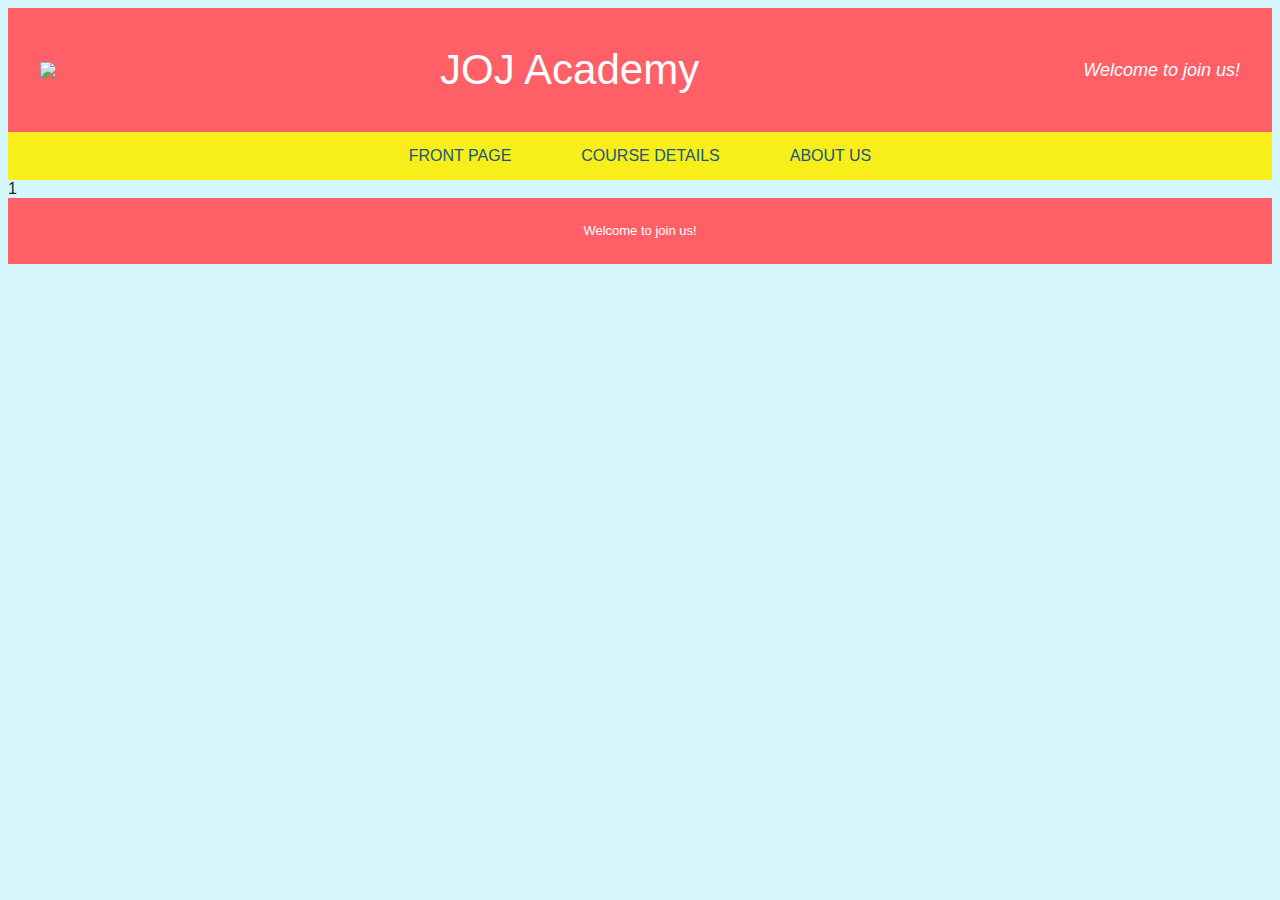
==== About us.html @ afb34361 "Add files via upload" ====
<!DOCTYPE html>
<html lang="en" >
<head>
  <meta charset="UTF-8">
  <title>CodePen - A Pen by Jason</title>
  <link rel="stylesheet" href="./style.css">

</head>
<body>
<!-- partial:index.partial.html -->
<header class="header">
    <div class="container">
       <img src=https://tvax1.sinaimg.cn/crop.0.0.511.511.180/0075Cz0mly8h1lzl4mgwlj30e80e7mxa.jpg?KID=imgbed,tva&Expires=1650881596&ssig=9tgdDT1%2FGo>
      <h1 class="site-title">JOJ Academy</h1>
    <span class="site-tagline">Welcome to join us!</span>
  </div>
</header>
<nav class="main-nav">
  <div class="container">
    <ul>
      <li class="mobile-button"><a href="#">Menu</a></li>
    <li><a href="index.html">Front page</a></li>
    <li><a href="Course details.html">Course details</a></li>
    <li><a href="About us.html">About us</a></li>
  
   
  </ul>
  </div>
</nav>

1
    
    
  </article>
</section>

<footer class="footer">
  <div class="container">
    <p>Welcome to join us!</p>
  </div>
</footer>
<!-- partial -->
  <script  src="./script.js"></script>

</body>
</html>
---- style.css ----
body {
  background: #D7F7FE;
  font-family: "Nunito", sans-serif;
  color: #222;
}

* {
  transition: all .65s ease;
  box-sizing: border-box;
}

.container {
  max-width: 75em;
  margin: 0 auto;
}

.header {
  background: #FF6067;
  color: white;
  padding: 0.625em;
}
.header .container {
  display: flex;
  flex-direction: row;
  justify-content: space-between;
  align-items: center;
  flex-wrap: wrap;
}
.header .site-title, .header .site-tagline {
  font-weight: 400;
}
@media (max-width: 700px) {
  .header .site-title, .header .site-tagline {
    width: 100%;
    text-align: center;
  }
  .header .site-title {
    margin: 0;
  }
}

.site-title, h1, h2, h3 {
  font-family: "Righteous", sans-serif;
  font-size: 2.625em;
  color: #024654;
}

h3 {
  font-size: 2em;
  color: #f7686e;
}

.site-title {
  color: white;
}

.site-tagline {
  font-size: 1.125em;
  font-style: italic;
}

.main-nav {
  background: #F7EE1A;
  color: white;
}
.main-nav a {
  color: #1A577F;
  text-decoration: none;
}
.main-nav ul, .main-nav li {
  list-style: none;
  margin: 0;
  padding: 0;
}
.main-nav ul {
  display: flex;
  align-items: center;
  flex-direction: row;
  justify-content: center;
  width: 100%;
}
.main-nav ul a {
  padding: 0.9375em 2.1875em;
  display: flex;
  text-transform: uppercase;
}
.main-nav ul a:hover, .main-nav ul a:focus {
  background: #fbf795;
  color: #419cd8;
}
.main-nav ul .mobile-button a {
  position: absolute;
  left: -99999em;
}
@media (max-width: 700px) {
  .main-nav ul {
    flex-wrap: wrap;
    justify-content: flex-start;
  }
  .main-nav ul a {
    position: absolute;
    left: -99999em;
  }
  .main-nav ul.open li {
    width: 100%;
  }
  .main-nav ul.open li.mobile-button a {
    background: #fbf78d;
    color: #0e3447;
  }
  .main-nav ul.open a {
    position: static;
  }
  .main-nav ul .mobile-button a {
    position: static;
  }
  .main-nav a {
    width: 100%;
  }
}

.full-bleed {
  background-size: cover;
  min-height: 300px;
  width: 100%;
  background-position: center center;
  background-repeat: no-repeat;
}

@media (max-width: 700px) {
  .full-bleed {
    min-height: 175px;
  }
}
.columns {
  display: flex;
  width: 100%;
  justify-content: space-between;
  flex-wrap: wrap;
}
.columns .item {
  padding: 1.5625em;
  max-width: 47%;
  background: #b1dbf0;
  color: #1A577F;
  border-bottom: 5px solid #F7EE1A;
  margin-bottom: 2.1875em;
  position: relative;
  overflow: hidden;
}
.columns .item .item-title {
  color: #011d23;
  font-size: 24px;
  margin: 0 0 5px 0;
  font-family: "Righteous", sans-serif;
}
.columns .item .item-image {
  max-width: 100%;
}
.columns .item:hover, .columns .item:focus {
  background: #e8f4fa;
  border-bottom-color: #FF6067;
}
.columns .item:hover .social, .columns .item:focus .social {
  position: absolute;
  bottom: -21px;
  height: auto;
  z-index: 5;
  padding: 10px 0;
}
.columns .item:hover .social .fa, .columns .item:focus .social .fa {
  color: #FF6067;
  padding: 0 0.3125em;
}
.columns .item:hover .social .fa:hover, .columns .item:focus .social .fa:hover {
  color: #769ab2;
}
@media (max-width: 660px) {
  .columns .item {
    max-width: 100%;
    width: 100%;
  }
}
.columns.thirds .item {
  max-width: 31%;
}
@media (max-width: 770px) {
  .columns.thirds .item {
    max-width: 48%;
  }
}
@media (max-width: 770px) and (max-width: 660px) {
  .columns.thirds .item {
    max-width: 100%;
    width: 100%;
  }
}

.columns .social {
  position: absolute;
  bottom: -60px;
  height: 0;
  z-index: -1;
  font-size: 1.75em;
}

.footer {
  background: #FF6067;
  color: white;
  padding: 0.9375em;
  text-align: center;
  font-size: 0.8125em;
}
.footer a {
  color: #F7EE1A;
  text-decoration: none;
  border-bottom: 1px solid;
}
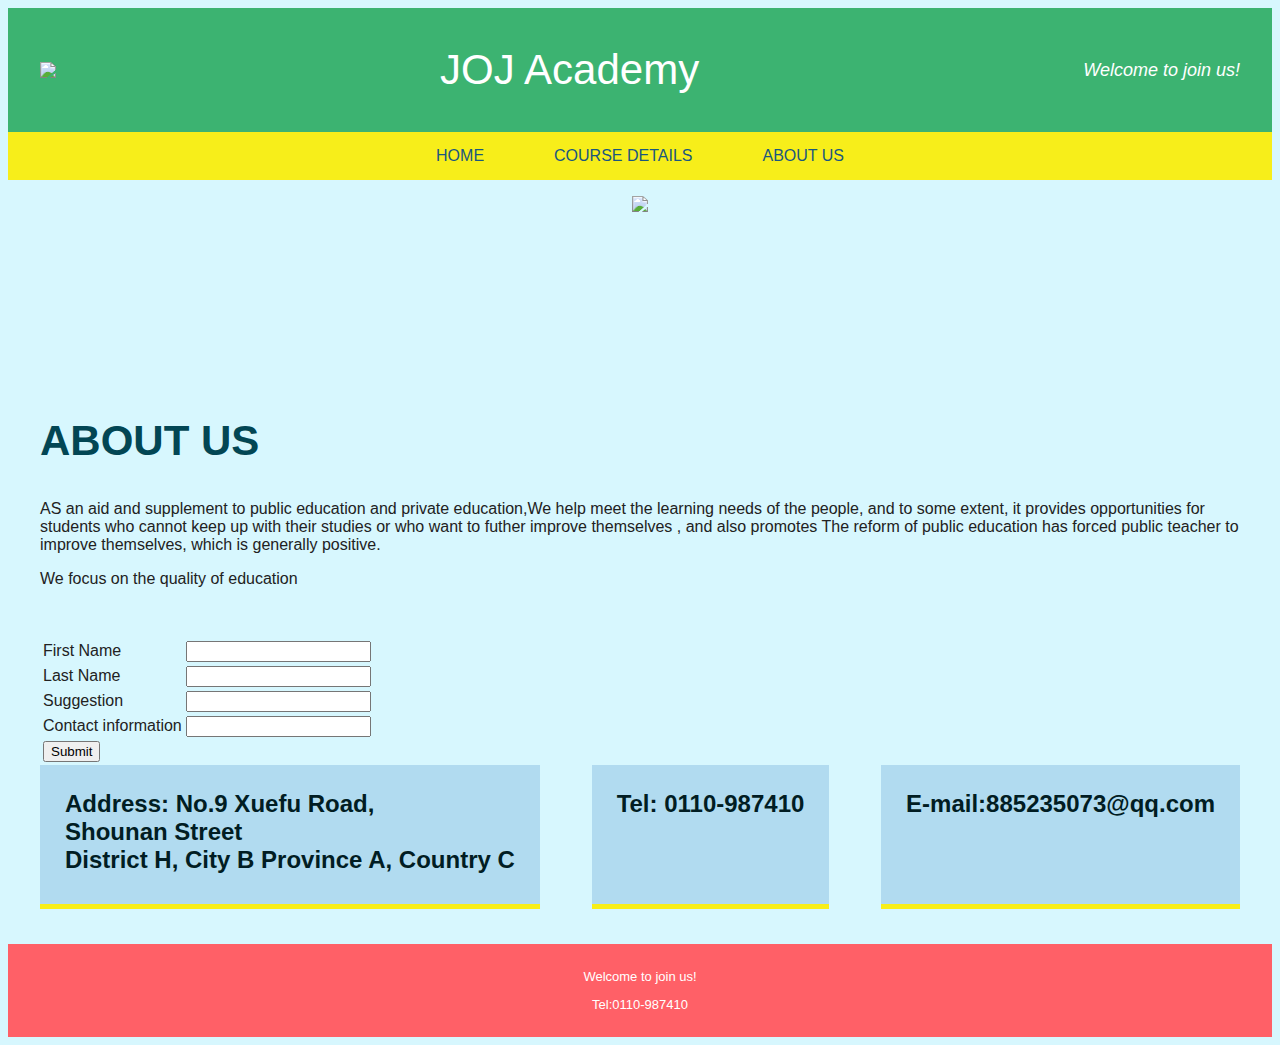
==== commit 2d7ecac5: "Add files via upload" ====
--- a/About us.html
+++ b/About us.html
@@ -19,7 +19,7 @@
   <div class="container">
     <ul>
       <li class="mobile-button"><a href="#">Menu</a></li>
-    <li><a href="index.html">Front page</a></li>
+    <li><a href="index.html">Home</a></li>
     <li><a href="Course details.html">Course details</a></li>
     <li><a href="About us.html">About us</a></li>
   
@@ -28,7 +28,68 @@
   </div>
 </nav>
 
-1
+<p style="text-align: center;">
+<img src=https://gimg2.baidu.com/image_search/src=http%3A%2F%2Fimg.article.pchome.net%2F00%2F58%2F06%2F13%2F07510301979616995.png&refer=http%3A%2F%2Fimg.article.pchome.net&app=2002&size=f9999,10000&q=a80&n=0&g=0n&fmt=auto?sec=1653552795&t=8f294fdf50b8c81f556d0754c63c06f7 width=900px>
+
+</p>
+
+
+<section class="content">
+  <div class="full-bleed cool-photo"></div>
+
+  <article class="post">
+    <div class="container">
+        <h2>ABOUT US</h2>
+<p>AS an aid and supplement to public education and private education,We help meet the learning needs of the people, and to some extent, it provides opportunities for students who cannot keep up with their studies or who want to futher improve themselves , and also promotes The reform of public education has forced public teacher to improve themselves, which is generally positive. <p>
+<p>We focus on the quality of education<p>
+  <br>  
+
+   <table>
+        <tr>
+            <td>First Name</td>
+            <td><input type="text" name="student"></td>
+        </tr>
+
+        <tr>
+            <td>Last Name</td>
+            <td><input type="text" name="height"></td>
+        </tr>
+     
+      <tr>
+            <td>Suggestion</td>
+            <td><input type="text" name="height"></td>
+        </tr>
+     
+      <tr>
+            <td>Contact information</td>
+            <td><input type="text" name="height"></td>
+        </tr>
+       
+     <tr>
+            <td colspan=2>
+                <input type="button" name="add" value="Submit">
+           </td>
+        </tr>
+    </table>
+ 
+ <div class="columns">
+        <div class="item">
+          <h4 class="item-title">Address: No.9 Xuefu Road, <br>Shounan Street<br> District H, City B Province A, Country C </h4>
+           </div>
+
+        
+        <div class="item">
+          <h5 class="item-title">Tel: 0110-987410</h5>
+        
+        </div>
+            <div class="item">
+          <h6 class="item-title">E-mail:885235073@qq.com</h6>
+        </div>
+        
+   
+      </div>
+    </div>   
+  </article>  
     
     
   </article>
@@ -37,6 +98,7 @@
 <footer class="footer">
   <div class="container">
     <p>Welcome to join us!</p>
+<p>Tel:0110-987410<p>
   </div>
 </footer>
 <!-- partial -->
--- a/style.css
+++ b/style.css
@@ -15,7 +15,7 @@
 }
 
 .header {
-  background: #FF6067;
+  background: #3cb371;
   color: white;
   padding: 0.625em;
 }
@@ -121,7 +121,7 @@
 
 .full-bleed {
   background-size: cover;
-  min-height: 300px;
+  min-height: 150px;
   width: 100%;
   background-position: center center;
   background-repeat: no-repeat;
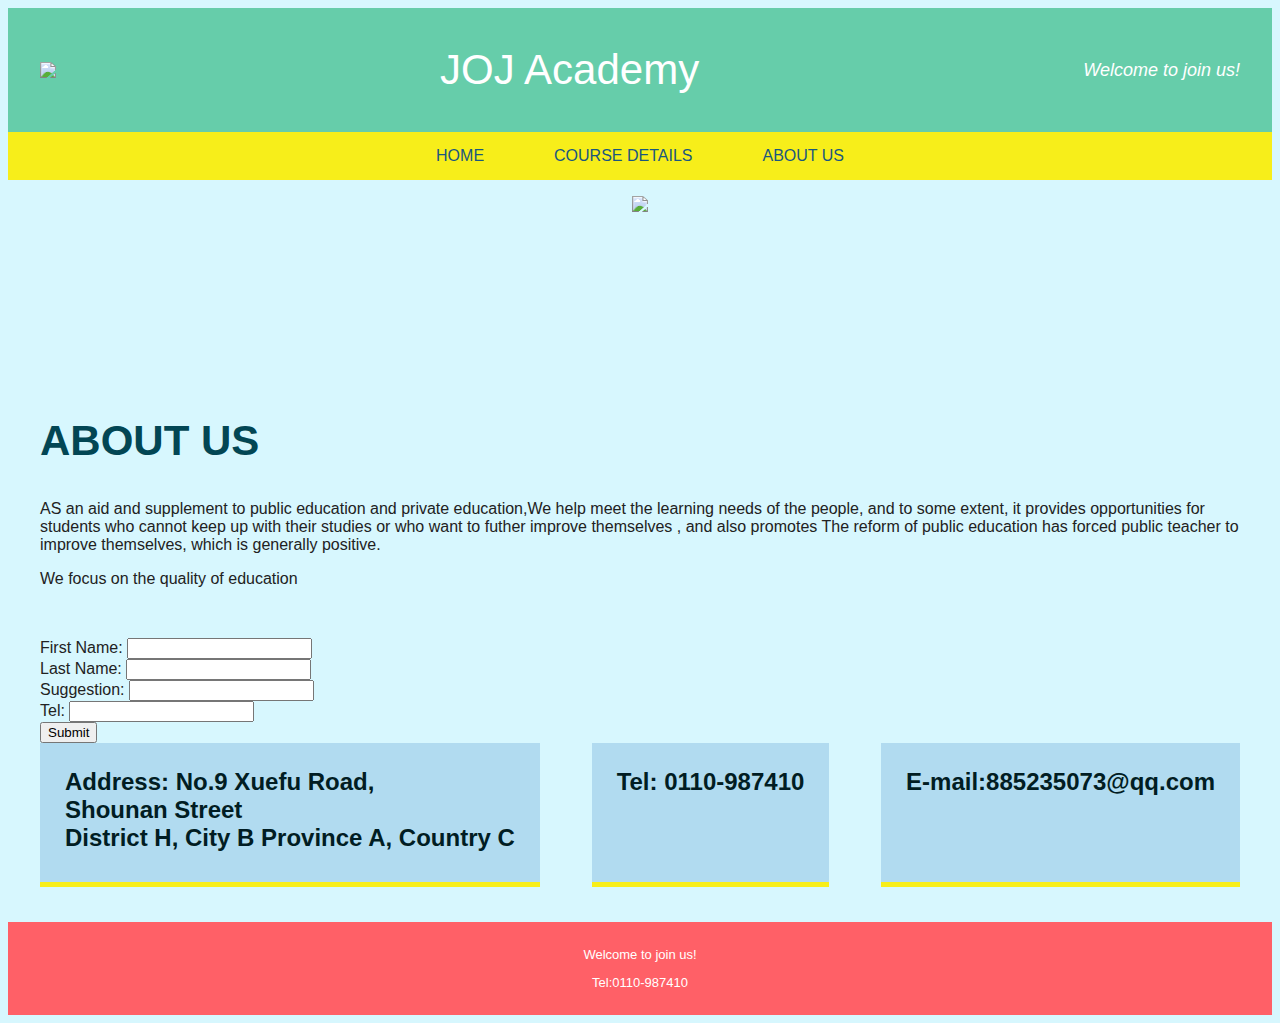
==== commit bfc0d925: "Add files via upload" ====
--- a/About us.html
+++ b/About us.html
@@ -44,33 +44,13 @@
 <p>We focus on the quality of education<p>
   <br>  
 
-   <table>
-        <tr>
-            <td>First Name</td>
-            <td><input type="text" name="student"></td>
-        </tr>
-
-        <tr>
-            <td>Last Name</td>
-            <td><input type="text" name="height"></td>
-        </tr>
-     
-      <tr>
-            <td>Suggestion</td>
-            <td><input type="text" name="height"></td>
-        </tr>
-     
-      <tr>
-            <td>Contact information</td>
-            <td><input type="text" name="height"></td>
-        </tr>
-       
-     <tr>
-            <td colspan=2>
-                <input type="button" name="add" value="Submit">
-           </td>
-        </tr>
-    </table>
+  <form name="myform" method="post" action="mailto:username@hotmail.com" onsubmit="return validateform()" >  
+First Name: <input type="text" name="Firstname"><br/>  
+Last Name: <input type="text" name="Lastname"><br/> 
+Suggestion: <input type="text" name="Suggestion"><br/> 
+Tel: <input type="text" name="Tel"><br/>  
+<input type="submit" value="Submit">  
+</form>  
  
  <div class="columns">
         <div class="item">
--- a/style.css
+++ b/style.css
@@ -15,7 +15,7 @@
 }
 
 .header {
-  background: #3cb371;
+  background: #66CDAA;
   color: white;
   padding: 0.625em;
 }
@@ -215,4 +215,4 @@
   color: #F7EE1A;
   text-decoration: none;
   border-bottom: 1px solid;
-}+}
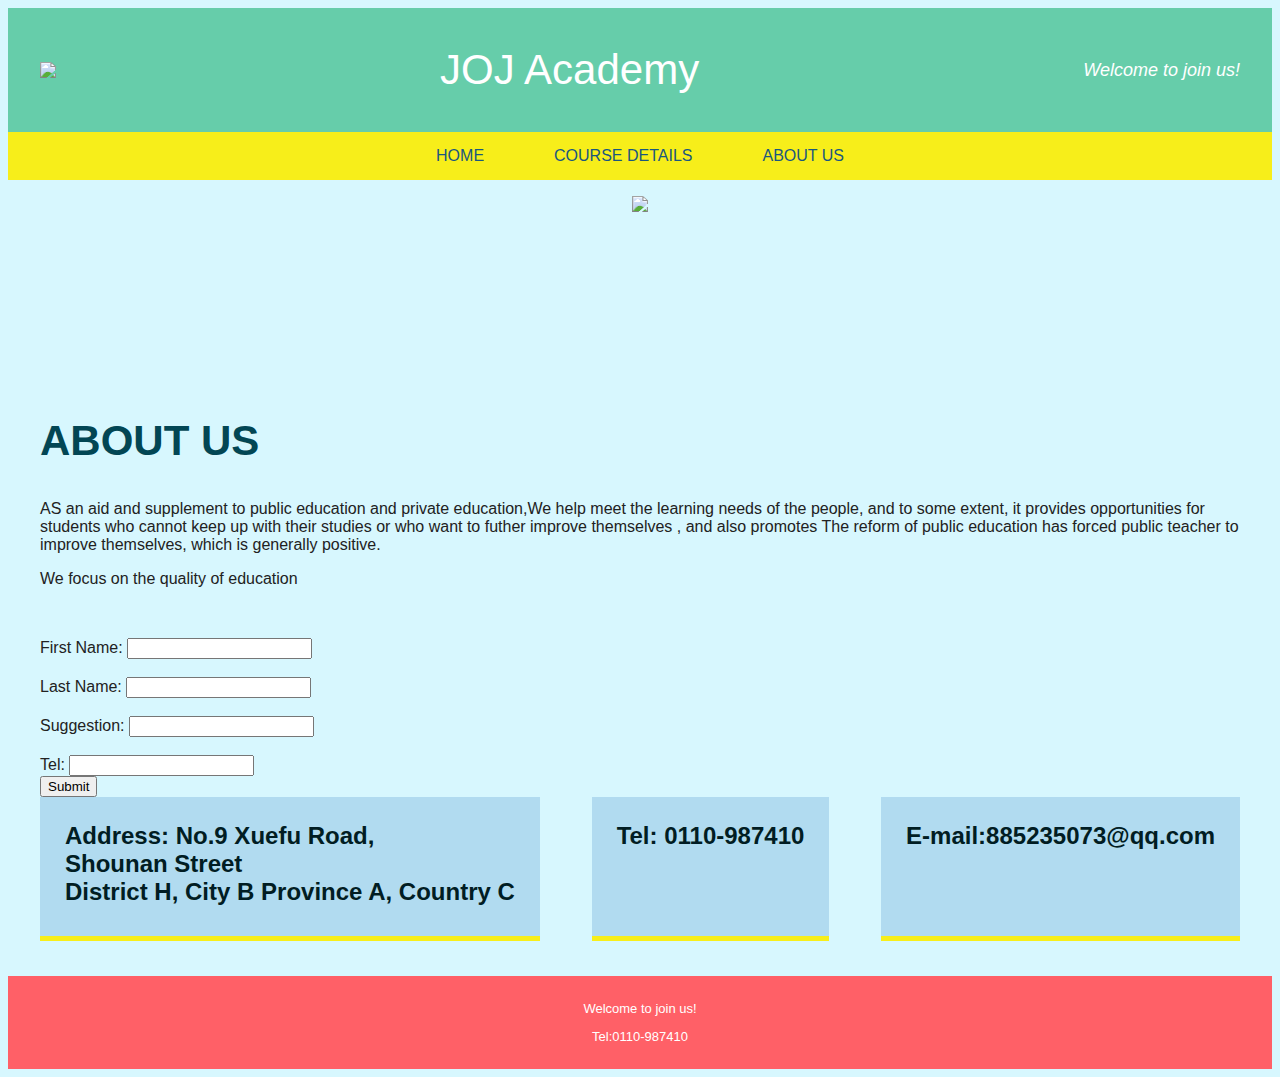
==== commit 3f0be386: "Update About us.html" ====
--- a/About us.html
+++ b/About us.html
@@ -46,8 +46,11 @@
 
   <form name="myform" method="post" action="mailto:username@hotmail.com" onsubmit="return validateform()" >  
 First Name: <input type="text" name="Firstname"><br/>  
+    <br>
 Last Name: <input type="text" name="Lastname"><br/> 
+    <br>
 Suggestion: <input type="text" name="Suggestion"><br/> 
+    <br>
 Tel: <input type="text" name="Tel"><br/>  
 <input type="submit" value="Submit">  
 </form>  
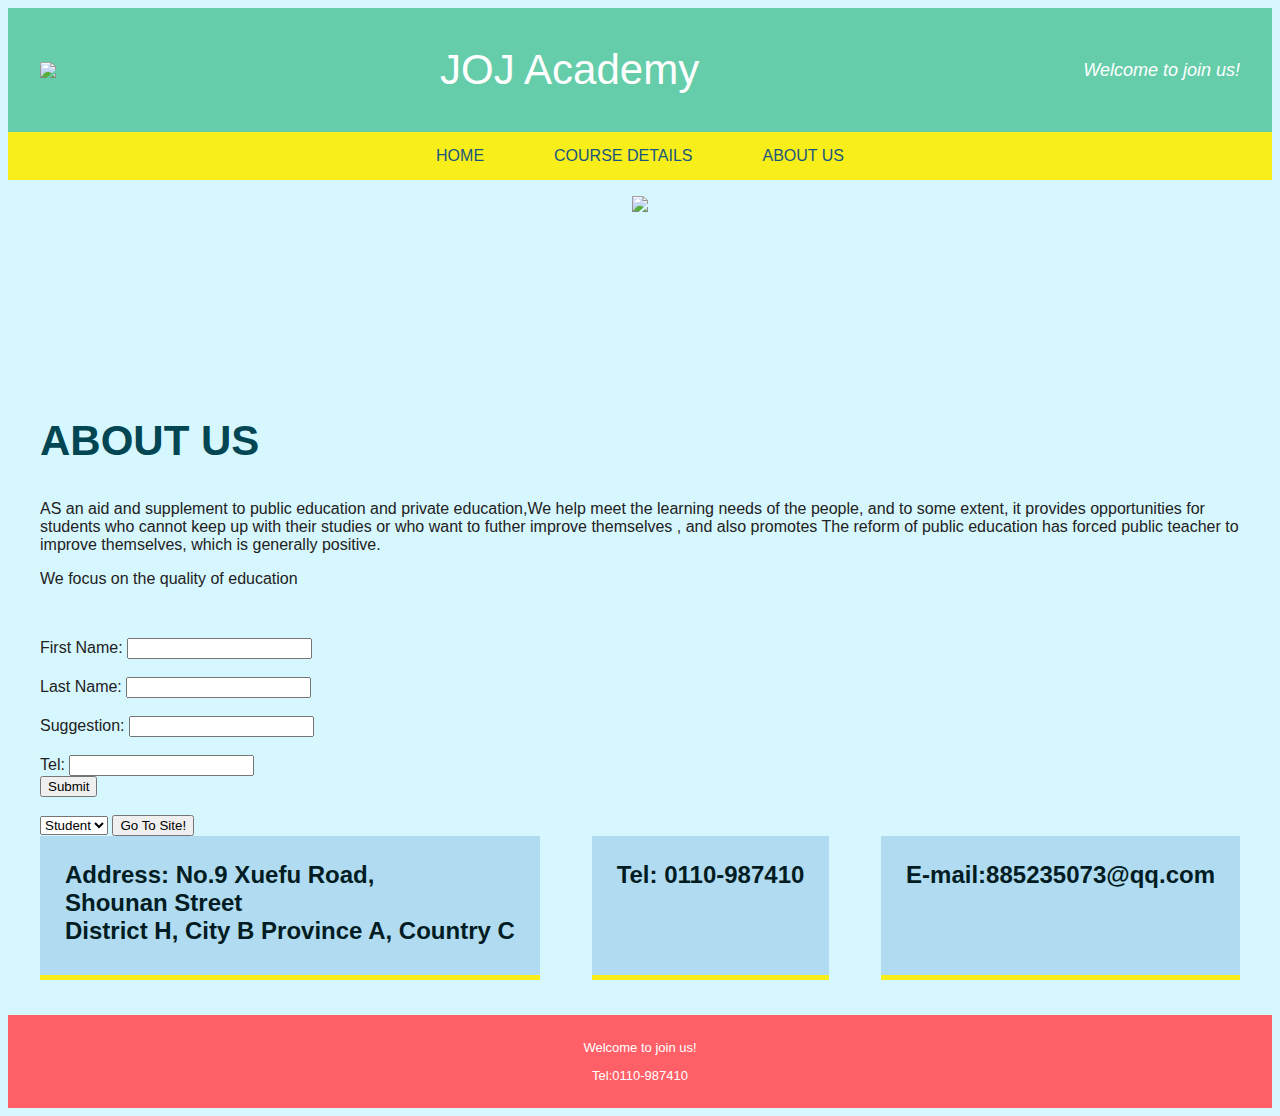
==== commit d3379cbc: "Add files via upload" ====
--- a/About us.html
+++ b/About us.html
@@ -45,15 +45,23 @@
   <br>  
 
   <form name="myform" method="post" action="mailto:username@hotmail.com" onsubmit="return validateform()" >  
-First Name: <input type="text" name="Firstname"><br/>  
-    <br>
+First Name: <input type="text" name="Firstname"><br/> 
+<br> 
 Last Name: <input type="text" name="Lastname"><br/> 
-    <br>
+<br>
 Suggestion: <input type="text" name="Suggestion"><br/> 
-    <br>
+<br>
 Tel: <input type="text" name="Tel"><br/>  
 <input type="submit" value="Submit">  
 </form>  
+<br>
+<select name="myList" id="ddlMyList">
+    <option value="https://jasonhaaa.github.io/JOJ/Course%20details.html">Student</option>
+    <option value="https://jasonhaaa.github.io/JOJ/index.html">Parent</option>
+
+</select>
+ 
+<input type="button" value="Go To Site!" onclick="NavigateToSite()" />
  
  <div class="columns">
         <div class="item">
@@ -74,9 +82,9 @@
     </div>   
   </article>  
     
-    
   </article>
 </section>
+
 
 <footer class="footer">
   <div class="container">
